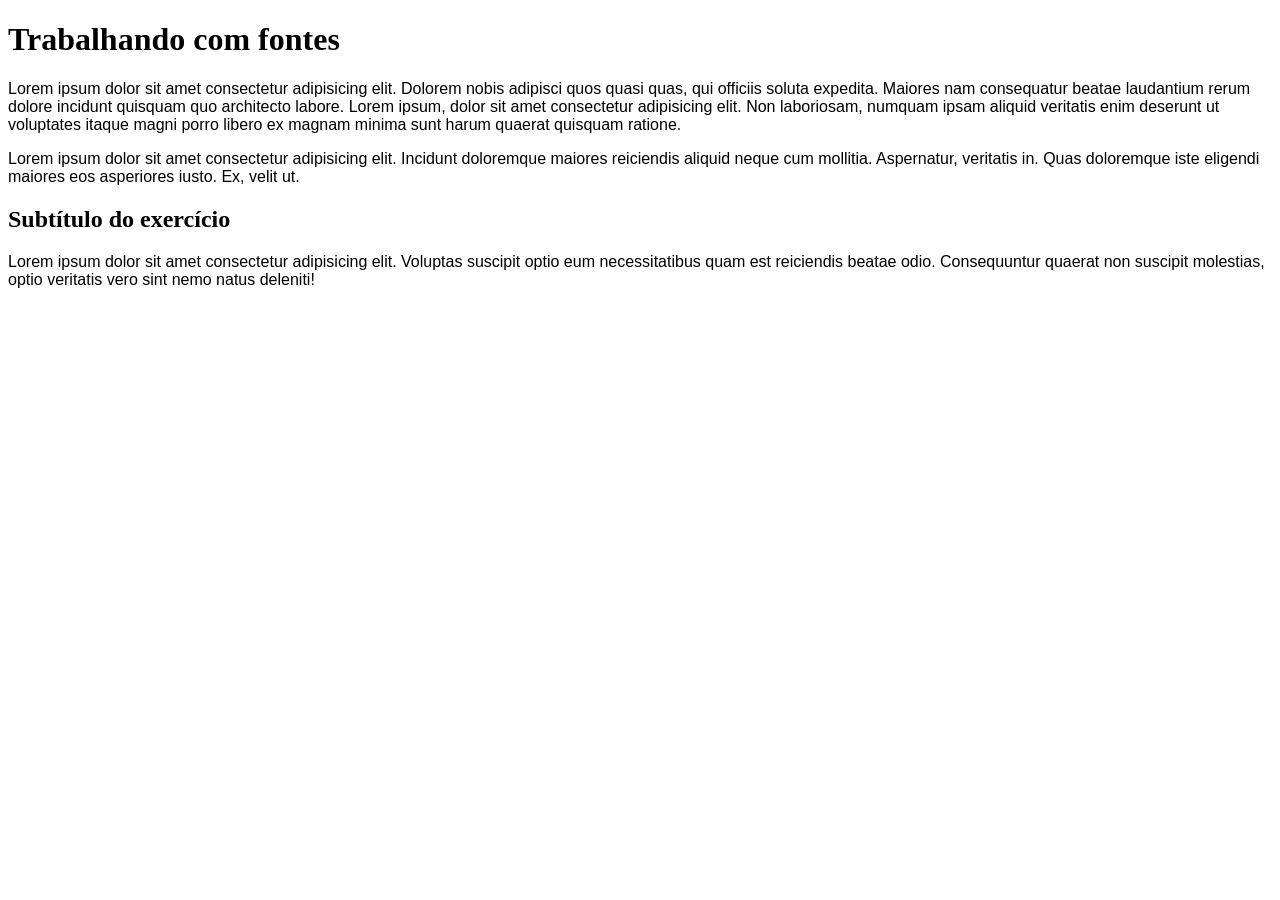
==== exercicios/ex017/fonte01.html @ 5e2f3de8 "created excercise 17 and completed the first part of it" ====
<!DOCTYPE html>
<html lang="pt-br">
<head>
    <meta charset="UTF-8">
    <meta name="viewport" content="width=device-width, initial-scale=1.0">
    <title>Fontes em CSS</title>
    <style>
        body {
            font-family: Arial, Helvetica, sans-serif;
        }

        h1, h2 {
            font-family: 'Times New Roman', Times, serif;
        }
    </style>
</head>
<body>
    <h1>Trabalhando com fontes</h1>
    <p>Lorem ipsum dolor sit amet consectetur adipisicing elit. Dolorem nobis adipisci quos quasi quas, qui officiis soluta expedita. Maiores nam consequatur beatae laudantium rerum dolore incidunt quisquam quo architecto labore. Lorem ipsum, dolor sit amet consectetur adipisicing elit. Non laboriosam, numquam ipsam aliquid veritatis enim deserunt ut voluptates itaque magni porro libero ex magnam minima sunt harum quaerat quisquam ratione.</p>
    <p>Lorem ipsum dolor sit amet consectetur adipisicing elit. Incidunt doloremque maiores reiciendis aliquid neque cum mollitia. Aspernatur, veritatis in. Quas doloremque iste eligendi maiores eos asperiores iusto. Ex, velit ut.</p>
    <h2>Subtítulo do exercício</h2>
    <p>Lorem ipsum dolor sit amet consectetur adipisicing elit. Voluptas suscipit optio eum necessitatibus quam est reiciendis beatae odio. Consequuntur quaerat non suscipit molestias, optio veritatis vero sint nemo natus deleniti!</p>
</body>
</html>
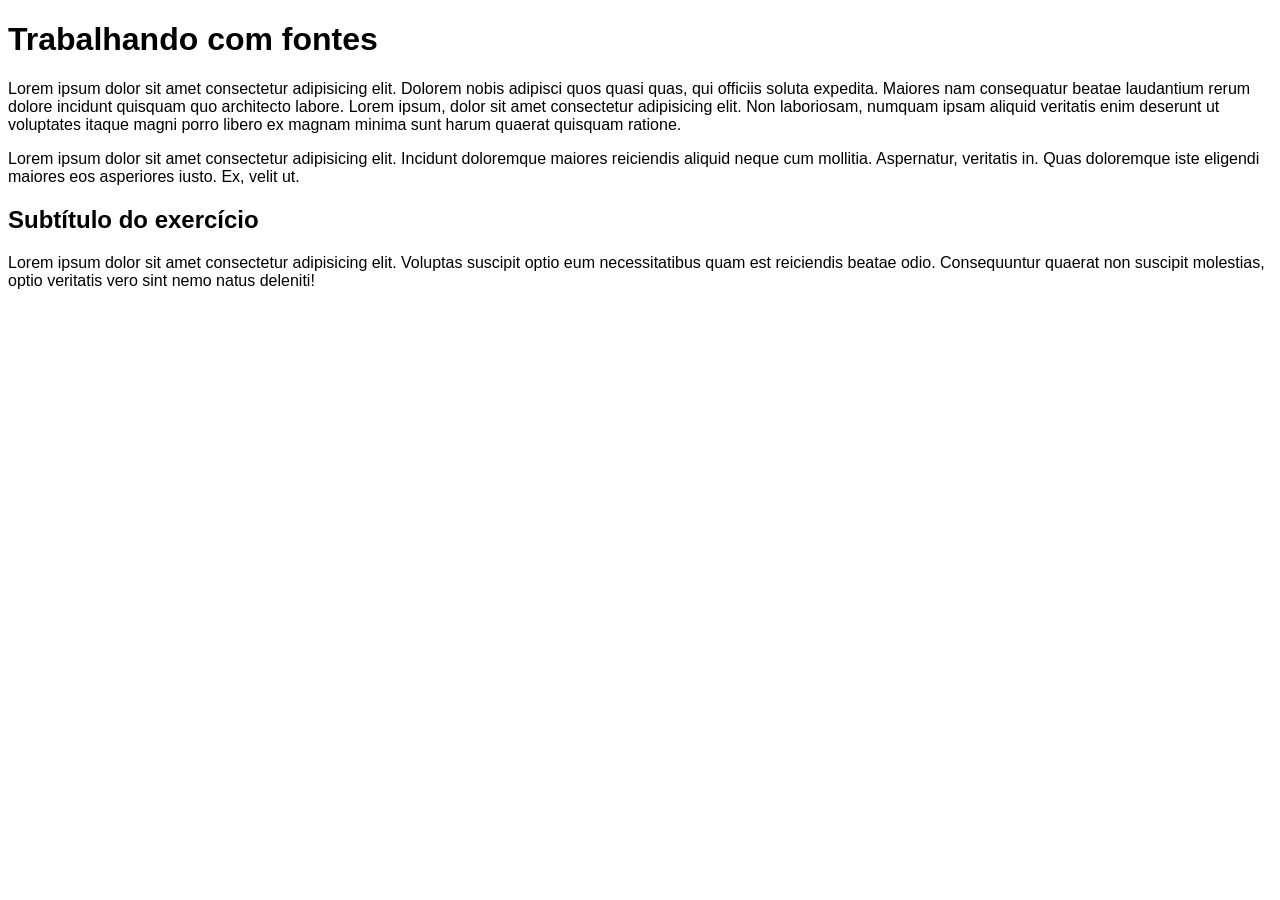
==== commit 3117b9f6: "added comments about font size units and set the font size to 1em" ====
--- a/exercicios/ex017/fonte01.html
+++ b/exercicios/ex017/fonte01.html
@@ -7,10 +7,16 @@
     <style>
         body {
             font-family: Arial, Helvetica, sans-serif;
-        }
+            
+            /* medidas absolutas:
+            cm, mm, in, px, pt, pc
+            
+            medidas relativas: 
+            em, ex, rem, vw, vh, %
+            
+            geralmente o tamanho padrão da fonte é 16px que é igual a 1em*/
 
-        h1, h2 {
-            font-family: 'Times New Roman', Times, serif;
+            font-size: 1em;
         }
     </style>
 </head>
